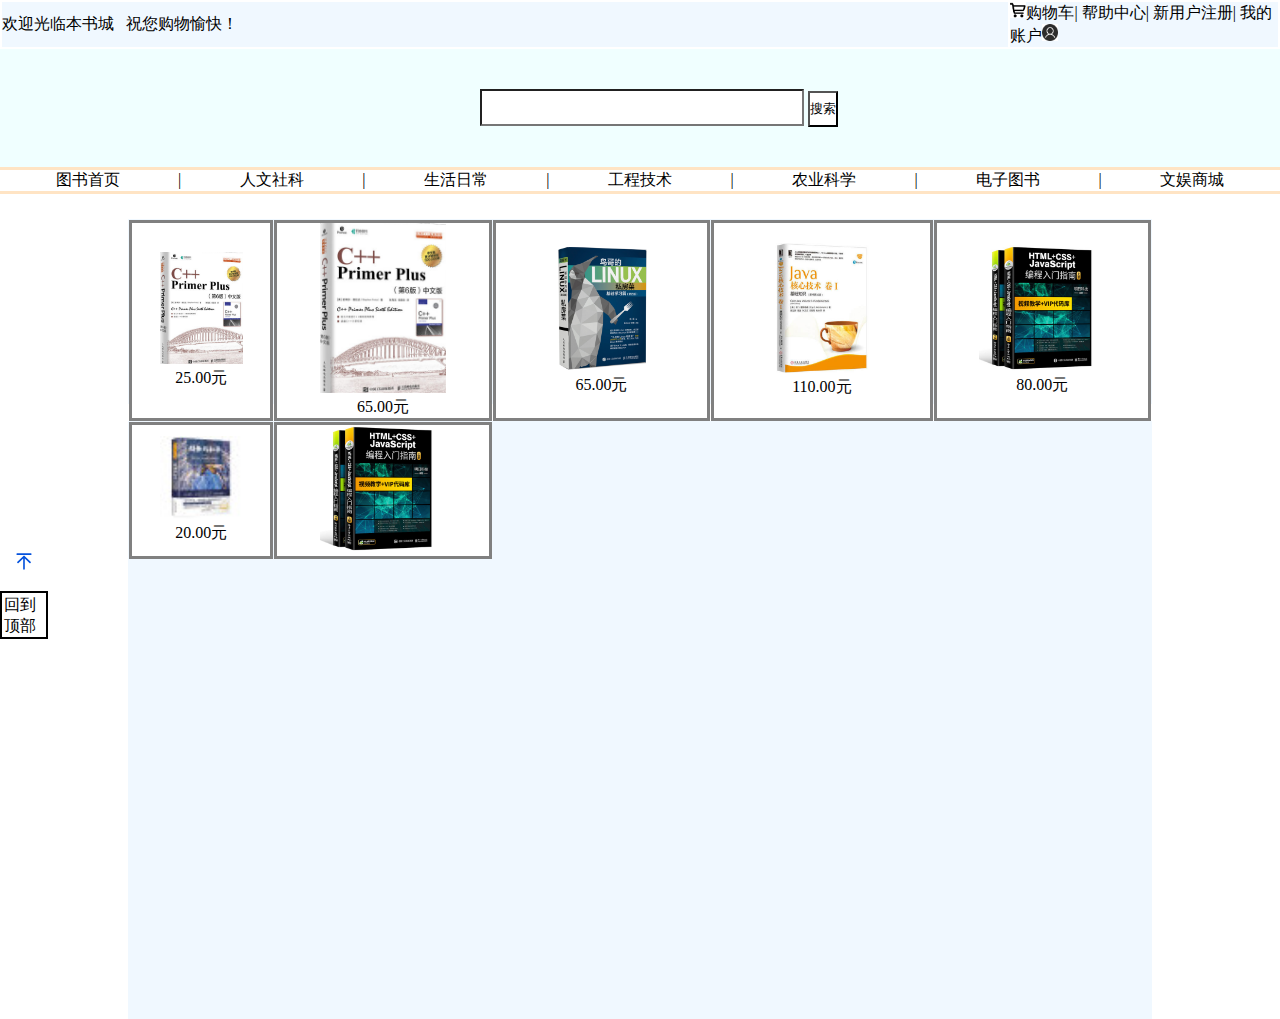
==== page/bookstorecp.html @ 9d539068 "init commit" ====
<!DOCTYPE html>
<html lang="en">

<head>
    <meta charset="UTF-8">
    <meta name="viewport" content="width=device-width, initial-scale=1.0">
    <title>Document</title>
    <style>
        * {
            margin: 0px;
            padding: 0px;
            background-color: white;
        }

        #top {
            font-size: normal;
            color: black;
            background-color: aliceblue;


        }

        a {
            color: black;
            TEXT-DECORATION: none;

        }

        a:hover {
            background: #f29901;

        }

        #search {
            block-size: 33px;
            width: 40%;
            background: white;
            font-size: medium;
        }

        #searchbutton {
            height: 36px;
            font-weight: 110;
        }
    </style>
</head>

<body>
    <!--页面-->
    <div>
        <!--上边框-->
        <div id="top">
            <!--顶部-->
            <table width="100%">
                <tr>
                    <td width="79%" style="background-color:aliceblue;">
                        欢迎光临本书城&nbsp;&nbsp;&nbsp;祝您购物愉快！
                    </td>
                    <td style="background-color: aliceblue;">
                        <a style="background-color: aliceblue;" href="#"><img src="../image/购物车空.png" width="16px"
                                height="16px">购物车</a>|
                        <a style="background-color:aliceblue" href="#">帮助中心</a>|
                        <a style="background-color: aliceblue;" href="myuser.html">新用户注册</a>|
                        <a style="background-color:aliceblue" href="#">我的账户<img src="../image/账户头像.png " width="16px"
                                height="17px"></a>
                    </td>
                </tr>
            </table>
            <!--搜索-->
            <table width="100%" style="border-collapse:separate; border-spacing:0px 40px;background-color:azure">

                <tr>
                    <td width="30%" style="background-color: azure">

                    </td>
                    <td width="50%" style="background-color:azure;">
                        <input type="text" id="search" />
                        <input type="button" value="搜索" id="searchbutton" />
                    </td>

                </tr>
            </table>
            <!--目录-->
            <table width="100%" style="border-collapse:separate; border-spacing:0px 3px;background-color:bisque">
                <tr align="center">
                    <td>
                        <a href="#">图书首页</a>
                    </td>
                    <td>
                        |
                    <td>
                        <a href="#">人文社科</a>
                    </td>
                    <td>
                        |
                    <td>
                    <td>
                        <a href="#">生活日常</a>
                    </td>
                    <td>
                        |
                    <td>
                    <td>
                        <a href="#">工程技术</a>
                    </td>
                    <td>
                        |
                    <td>
                    <td>
                        <a href="#">农业科学</a>

                    </td>
                    <td>
                        |
                    <td>
                    <td>
                        <a href="#">电子图书</a>

                    </td>
                    <td>
                        |
                    <td>
                    <td>
                        <a href="#">文娱商城</a>

                    </td>
                </tr>
            </table>
        </div>
    </div>
    <div style="width:100%;height:100%;">
        <div style="position:fixed;margin-top:25%;float:right;">
            <!--导航栏-->
            <button style="width:48px;height:48px;background:url('../image/回到顶部\ .svg');border-style:none;" id="btn"></button>
            <table width="48px" height="48px" style="display:flex; border:2px black solid;">
                <tr>
                    <td>回到顶部</td>
                </tr>

            </table>
            <script>
                window.onload = function () {
                    var btn = document.getElementById("btn"); 

                    var timer = null; 

                    var istop = true; 

                    window.onscroll = function () { 

                        if (!istop) 
                        { 
                            clearInterval(timer);
                        }
                        istop = false;
                    }

                    btn.onclick = function () {
                        //按钮点击事件
                        timer = setInterval(function () { 

                            var dtop = document.documentElement.scrollTop; 

                            var speed = Math.floor(-dtop / 5); 

                            document.documentElement.scrollTop = dtop + speed; 
                            istop = true; 

                            if (dtop == 0) { 
                                clearInterval(timer);
                            }

                        }, 30)
                    }
                }
            </script>
        </div>
        <div
            style="width:80%;height:800px;background-color:aliceblue;margin-top:2%;display:block;margin-left:10%;margin-right:10%;">
            <!--主体-->
            <table width="100%" cellspacing="1" style="display:inline;margin-top:2%;">
                <tr align="center">
                    <td style="border:gray 3px solid;">
                        <center><a href="#"><img src="../image/c++.png" width="60%"></a>
                            <center>25.00元</center>
                        </center>
                    </td>
                    <td style="border:gray 3px solid;">
                        <center><a href="#" target="blank"><img src="../image/c++.png" width="60%"></a>
                            <center>65.00元</center>
                        </center>
                    </td>
                    <td style="border:gray 3px solid;">
                        <center><a href="#" target="blank"><img src="../image/Linux.png" width="60%"></a>
                            <center>65.00元</center>
                        </center>
                    </td>
                    <td style="border:gray 3px solid;">
                        <center><a href="#" target="blank"><img src="../image/java核心卷1.jpg" width="60%"></a>
                            <center>110.00元</center>
                        </center>
                    </td>
                    <td style="border:gray 3px solid;">
                        <center><a href="#" target="blank"><img src="../image/HTML.jpg" width="60%" onclick=""></a>
                            <center>80.00元</center>
                        </center>
                    </td>

                </tr>
                <tr>
                    <td style="border:gray 3px solid;">
                        <center><a href="#" target="blank"><img src="../image/战争与和平 50.jpg" width="60%" onclick=""></a>
                            <center>20.00元</center>
                        </center>
                    </td>
                    <td style="border:gray 3px solid;">
                        <center><img src="../image/HTML(已去底).jpg" width="60%">
                            <center></center>
                        </center>
                    </td>
                </tr>
            </table>
        </div>
    </div>



</body>

</html>
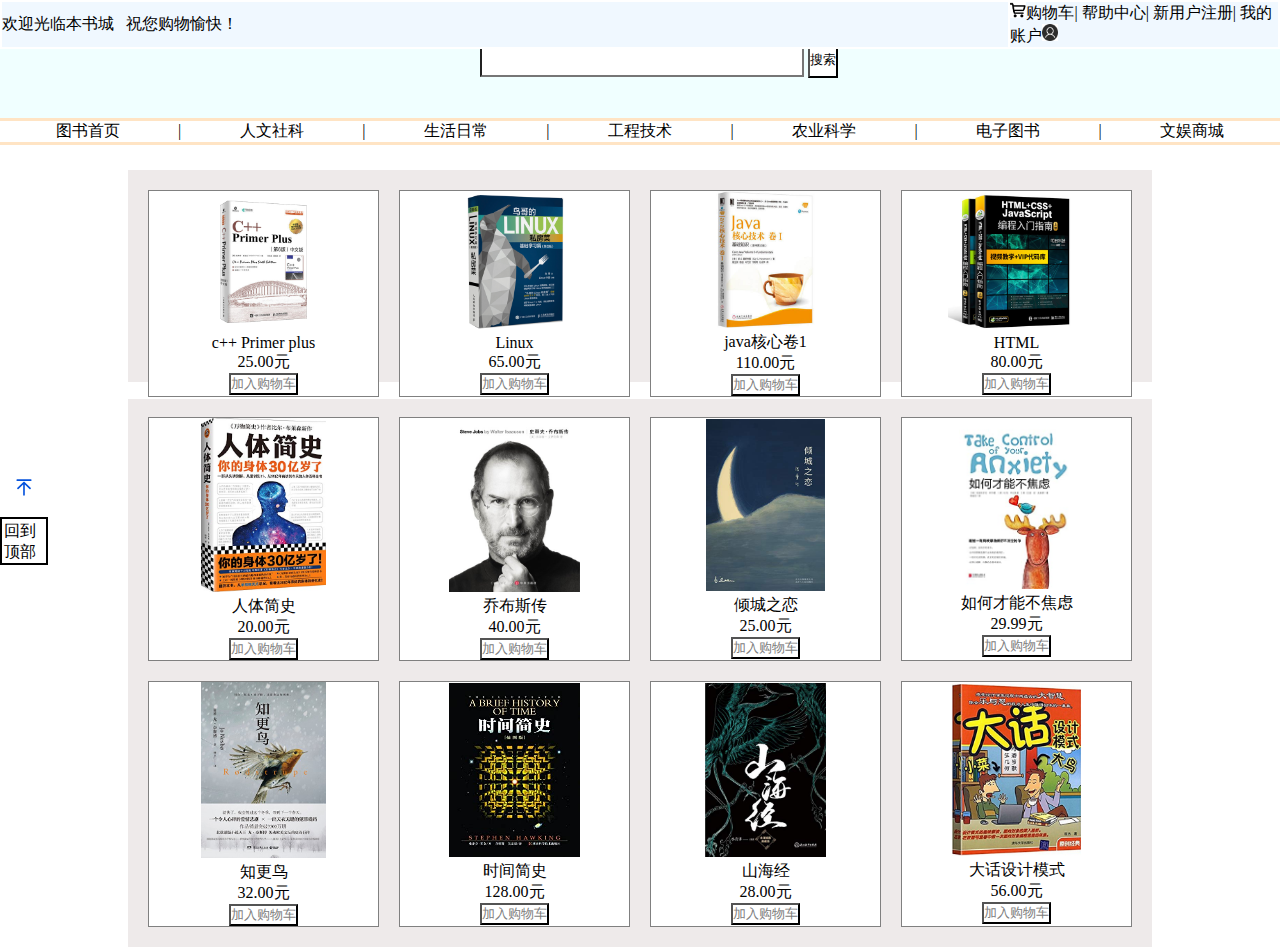
==== commit de2626ea: "bycar is push" ====
--- a/page/bookstorecp.html
+++ b/page/bookstorecp.html
@@ -43,6 +43,21 @@
             font-weight: 110;
         }
     </style>
+    <script>
+        
+        function add(Element) {
+            sessionStorage["sum"]++;
+            var key = String(Element.id);
+            if (sessionStorage.getItem(key) == null) {
+                sessionStorage.setItem(key, 1);
+            }
+             else {
+                sessionStorage[key]++;
+            }
+            
+        }
+
+    </script>
 </head>
 
 <body>
@@ -51,17 +66,17 @@
         <!--上边框-->
         <div id="top">
             <!--顶部-->
-            <table width="100%">
+            <table width="100%" style="position: fixed;">
                 <tr>
                     <td width="79%" style="background-color:aliceblue;">
                         欢迎光临本书城&nbsp;&nbsp;&nbsp;祝您购物愉快！
                     </td>
                     <td style="background-color: aliceblue;">
-                        <a style="background-color: aliceblue;" href="#"><img src="../image/购物车空.png" width="16px"
+                        <a style="background-color: aliceblue;" href="../page/buycar.html"><img src="../image/购物车空.png" width="16px"
                                 height="16px">购物车</a>|
                         <a style="background-color:aliceblue" href="#">帮助中心</a>|
                         <a style="background-color: aliceblue;" href="myuser.html">新用户注册</a>|
-                        <a style="background-color:aliceblue" href="#">我的账户<img src="../image/账户头像.png " width="16px"
+                        <a style="background-color:aliceblue" href="../page/login.html">我的账户<img src="../image/账户头像.png " width="16px"
                                 height="17px"></a>
                     </td>
                 </tr>
@@ -131,8 +146,9 @@
     <div style="width:100%;height:100%;">
         <div style="position:fixed;margin-top:25%;float:right;">
             <!--导航栏-->
-            <button style="width:48px;height:48px;background:url('../image/回到顶部\ .svg');border-style:none;" id="btn"></button>
-            <table width="48px" height="48px" style="display:flex; border:2px black solid;">
+            <button style="width:48px;height:48px;background:url('../image/回到顶部\ .svg');border-style:none;"
+                id="btn"></button>
+            <table width="48px" height="48px" style="display:block; border:2px black solid;">
                 <tr>
                     <td>回到顶部</td>
                 </tr>
@@ -140,16 +156,15 @@
             </table>
             <script>
                 window.onload = function () {
-                    var btn = document.getElementById("btn"); 
-
-                    var timer = null; 
-
-                    var istop = true; 
-
-                    window.onscroll = function () { 
-
-                        if (!istop) 
-                        { 
+                    var btn = document.getElementById("btn");
+
+                    var timer = null;
+
+                    var istop = true;
+
+                    window.onscroll = function () {
+
+                        if (!istop) {
                             clearInterval(timer);
                         }
                         istop = false;
@@ -157,16 +172,16 @@
 
                     btn.onclick = function () {
                         //按钮点击事件
-                        timer = setInterval(function () { 
-
-                            var dtop = document.documentElement.scrollTop; 
-
-                            var speed = Math.floor(-dtop / 5); 
-
-                            document.documentElement.scrollTop = dtop + speed; 
-                            istop = true; 
-
-                            if (dtop == 0) { 
+                        timer = setInterval(function () {
+
+                            var dtop = document.documentElement.scrollTop;
+
+                            var speed = Math.floor(-dtop / 5);
+
+                            document.documentElement.scrollTop = dtop + speed;
+                            istop = true;
+
+                            if (dtop == 0) {
                                 clearInterval(timer);
                             }
 
@@ -175,55 +190,156 @@
                 }
             </script>
         </div>
-        <div
-            style="width:80%;height:800px;background-color:aliceblue;margin-top:2%;display:block;margin-left:10%;margin-right:10%;">
-            <!--主体-->
-            <table width="100%" cellspacing="1" style="display:inline;margin-top:2%;">
-                <tr align="center">
-                    <td style="border:gray 3px solid;">
-                        <center><a href="#"><img src="../image/c++.png" width="60%"></a>
-                            <center>25.00元</center>
-                        </center>
-                    </td>
-                    <td style="border:gray 3px solid;">
-                        <center><a href="#" target="blank"><img src="../image/c++.png" width="60%"></a>
-                            <center>65.00元</center>
-                        </center>
-                    </td>
-                    <td style="border:gray 3px solid;">
-                        <center><a href="#" target="blank"><img src="../image/Linux.png" width="60%"></a>
-                            <center>65.00元</center>
-                        </center>
-                    </td>
-                    <td style="border:gray 3px solid;">
-                        <center><a href="#" target="blank"><img src="../image/java核心卷1.jpg" width="60%"></a>
-                            <center>110.00元</center>
-                        </center>
-                    </td>
-                    <td style="border:gray 3px solid;">
-                        <center><a href="#" target="blank"><img src="../image/HTML.jpg" width="60%" onclick=""></a>
-                            <center>80.00元</center>
-                        </center>
-                    </td>
-
-                </tr>
-                <tr>
-                    <td style="border:gray 3px solid;">
-                        <center><a href="#" target="blank"><img src="../image/战争与和平 50.jpg" width="60%" onclick=""></a>
-                            <center>20.00元</center>
-                        </center>
-                    </td>
-                    <td style="border:gray 3px solid;">
-                        <center><img src="../image/HTML(已去底).jpg" width="60%">
-                            <center></center>
-                        </center>
-                    </td>
-                </tr>
-            </table>
-        </div>
+
     </div>
 
-
+    <div
+        style="width:80%;height:auto;background-color:rgb(238, 234, 234);margin-top:2%;display:block;margin-left:10%;margin-right:10%;">
+        <!--主体-->
+        <table width="100%" cellspacing="20" style="display:inline;">
+            <tr style="text-align:center">
+                <td style="border:gray 1px solid;width:10%">
+                    <center>
+                        <a href="#"><img src="../image/c++ Primer plus.jpg" width="60%"></a>
+                        <center>c++ Primer plus</center>
+                        <center>25.00元</center>
+                        <center><button style="color: gray;height:auto;font-weight:400;" onclick="add(this)"
+                                id="c++ Primer plus">加入购物车</button></center>
+                                <script>
+                                    localStorage.setItem("c++ Primer plus",25.00);
+                                </script>
+                    </center>
+                </td>
+                <td style="border:gray 1px solid;width:10%;">
+                    <center><a href="#" target="blank"><img src="../image/Linux.jpg" width="60%"></a>
+                        <center>Linux</center>
+                        <center>65.00元</center>
+                        <center><button style="color: gray;height:auto;font-weight:400;" onclick="add(this)"
+                                id="Linux">加入购物车</button></center>
+                                <script>
+                                    localStorage.setItem("Linux",65.00);
+                                </script>
+                    </center>
+                </td>
+                <td style="border:gray 1px solid;width:10%;">
+                    <center><a href="#" target="blank"><img src="../image/java核心卷1.jpg" width="60%"></a>
+                        <center>java核心卷1</center>
+                        <center>110.00元</center>
+                        <center><button style="color: gray;height:auto;font-weight:400;" onclick="add(this)"
+                                id="java核心卷1">加入购物车</button></center>
+                                <script>
+                                    localStorage.setItem("java核心卷1",110.00);
+                                </script>
+                    </center>
+                </td>
+                <td style="border:gray 1px solid;width:10%;">
+                    <center><a href="#" target="blank"><img style="display: inline;" src="../image/HTML.jpg"
+                                width="60%"></a>
+                        <center>HTML</center>
+                        <center>80.00元</center>
+                        <center><button style="color: gray;height:auto;font-weight:400;" onclick="add(this)"
+                                id="HTML">加入购物车</button></center>
+                                <script>
+                                    localStorage.setItem("HTML",80.00);
+                                </script>
+                    </center>
+                </td>
+
+            </tr>
+            <tr style="text-align:center">
+                <td style="border:gray 1px solid;width:10%;">
+                    <center><a href="#" target="blank"><img src="../image/人体简史.jpg" width="55%" onclick=""></a>
+                        <center>人体简史</center>
+                        <center>20.00元</center>
+                        <center><button style="color: gray;height:auto;font-weight:400;" onclick="add(this)"
+                                id="人体简史">加入购物车</button></center>
+                                <script>
+                                    localStorage.setItem("人体简史",20.00);
+                                </script>
+                    </center>
+                </td>
+                <td style="border:gray 1px solid;width:10%;">
+                    <center><img src="../image/乔布斯传.jpg" width="57%">
+                        <center>乔布斯传</center>
+                        <center>40.00元</center>
+                        <center><button style="color: gray;height:auto;font-weight:400;" onclick="add(this)"
+                                id="乔布斯传">加入购物车</button></center>
+                                <script>
+                                    localStorage.setItem("乔布斯传",40.00);
+                                </script>
+                    </center>
+                </td>
+                <td style="border:gray 1px solid;width:10%;">
+                    <center><img src="../image/倾城之恋.jpg" width="52%">
+                        <center>倾城之恋</center>
+                        <center>25.00元</center>
+                        <center><button style="color: gray;height:auto;font-weight:400;" onclick="add(this)"
+                                id="倾城之恋">加入购物车</button></center>
+                                <script>
+                                    localStorage.setItem("倾城之恋",25.99);
+                                </script>
+                    </center>
+                </td>
+                <td style="border:gray 1px solid;width:10%;">
+                    <center><img src="../image/如何才能不焦虑.jpg" width="50%">
+                        <center>如何才能不焦虑</center>
+                        <center>29.99元</center>
+                        <center><button style="color: gray;height:auto;font-weight:400;" onclick="add(this)"
+                                id="如何才能不焦虑">加入购物车</button></center>
+                                <script>
+                                    localStorage.setItem("如何才能不焦虑",29.99);
+                                </script>
+                    </center>
+                </td>
+            </tr>
+            <tr style="text-align:center">
+                <td style="border:gray 1px solid;width:10%;">
+                    <center><a href="#" target="blank"><img src="../image/知更鸟.jpg" width="55%" onclick=""></a>
+                        <center>知更鸟</center>
+                        <center>32.00元</center>
+                        <center><button style="color: gray;height:auto;font-weight:400;" onclick="add(this)"
+                                id="知更鸟">加入购物车</button></center>
+                                <script>
+                                    localStorage.setItem("知更鸟",32.00);
+                                </script>
+                    </center>
+                </td>
+                <td style="border:gray 1px solid;width:10%;">
+                    <center><img src="../image/时间简史.jpg" width="57%">
+                        <center>时间简史</center>
+                        <center>128.00元</center>
+                        <center><button style="color: gray;height:auto;font-weight:400;" onclick="add(this)"
+                                id="时间简史">加入购物车</button></center>
+                                <script>
+                                    localStorage.setItem("时间简史",128.00);
+                                </script>
+                    </center>
+                </td>
+                <td style="border:gray 1px solid;width:10%;">
+                    <center><img src="../image/山海经.jpg" width="53%">
+                        <center>山海经</center>
+                        <center>28.00元</center>
+                        <center><button style="color: gray;height:auto;font-weight:400;" onclick="add(this)"
+                                id="山海经">加入购物车</button></center>
+                                <script>
+                                    localStorage.setItem("山海经",28.00);
+                                </script>
+                    </center>
+                </td>
+                <td style="border:gray 1px solid;width:10%;">
+                    <center><img src="../image/大话设计模式.jpg" width="56%">
+                        <center>大话设计模式</center>
+                        <center>56.00元</center>
+                        <center><button style="color: gray;height:auto;font-weight:400;" onclick="add(this)"
+                                id="大话设计模式">加入购物车</button></center>
+                                <script>
+                                    localStorage.setItem("大话设计模式",56.00);
+                                </script>
+                    </center>
+                </td>
+            </tr>
+        </table>
+    </div>
 
 </body>
 
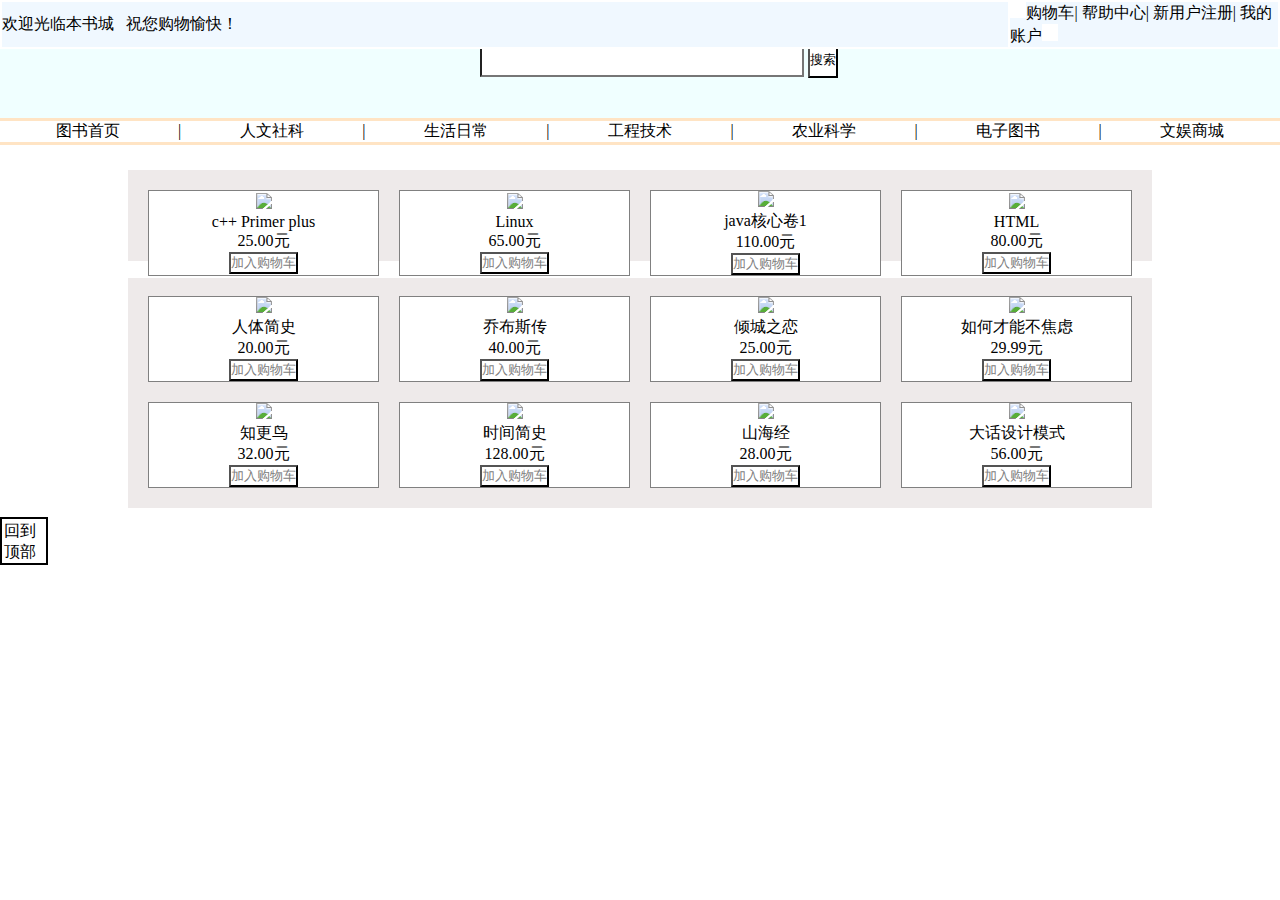
==== commit f49db4d1: "almost complish" ====
--- a/page/bookstorecp.html
+++ b/page/bookstorecp.html
@@ -45,18 +45,44 @@
     </style>
     <script>
         
+        function IsEmpty(){
+        if (localStorage.getItem("sum") == null) {
+
+            localStorage["sum"] = 0;
+            var sumValue =0;
+            for (var i = 0; i < localStorage.length; i++) {
+                if(localStorage.key(i) != "sum")
+                
+                sumValue+=Number(localStorage[localStorage.key(i)]);
+               
+            }
+            localStorage["sum"]=sumValue;
+        } 
+        else {
+            var sumValue =0;
+            for (var i = 0; i < localStorage.length; i++) {
+                if(localStorage.key(i) != "sum")
+                
+                sumValue+=Number(localStorage[localStorage.key(i)]);  
+            }
+            if(Number(localStorage["sum"])!=sumValue){
+                localStorage["sum"]=sumValue;
+            }
+           
+        }
+    }
+    
         function add(Element) {
-            sessionStorage["sum"]++;
             var key = String(Element.id);
-            if (sessionStorage.getItem(key) == null) {
-                sessionStorage.setItem(key, 1);
+            if (localStorage.getItem(key) == null) {
+                localStorage.setItem(key, 1);
+            } else {
+                localStorage[key]++;
             }
-             else {
-                sessionStorage[key]++;
-            }
-            
-        }
-
+            localStorage.sum++;
+            //使用循环得到所有的书的总数
+
+        }
     </script>
 </head>
 
@@ -72,12 +98,12 @@
                         欢迎光临本书城&nbsp;&nbsp;&nbsp;祝您购物愉快！
                     </td>
                     <td style="background-color: aliceblue;">
-                        <a style="background-color: aliceblue;" href="../page/buycar.html"><img src="../image/购物车空.png" width="16px"
-                                height="16px">购物车</a>|
+                        <a style="background-color: aliceblue;" href="../page/bucar1.1.html"><img
+                                src="../image/购物车空.png" width="16px" height="16px">购物车</a>|
                         <a style="background-color:aliceblue" href="#">帮助中心</a>|
                         <a style="background-color: aliceblue;" href="myuser.html">新用户注册</a>|
-                        <a style="background-color:aliceblue" href="../page/login.html">我的账户<img src="../image/账户头像.png " width="16px"
-                                height="17px"></a>
+                        <a style="background-color:aliceblue" href="../page/login.html">我的账户<img
+                                src="../image/账户头像.png " width="16px" height="17px"></a>
                     </td>
                 </tr>
             </table>
@@ -156,6 +182,7 @@
             </table>
             <script>
                 window.onload = function () {
+                    IsEmpty();
                     var btn = document.getElementById("btn");
 
                     var timer = null;
@@ -205,9 +232,9 @@
                         <center>25.00元</center>
                         <center><button style="color: gray;height:auto;font-weight:400;" onclick="add(this)"
                                 id="c++ Primer plus">加入购物车</button></center>
-                                <script>
-                                    localStorage.setItem("c++ Primer plus",25.00);
-                                </script>
+                        <script>
+                            sessionStorage.setItem("c++ Primer plus", 25.00);
+                        </script>
                     </center>
                 </td>
                 <td style="border:gray 1px solid;width:10%;">
@@ -216,9 +243,9 @@
                         <center>65.00元</center>
                         <center><button style="color: gray;height:auto;font-weight:400;" onclick="add(this)"
                                 id="Linux">加入购物车</button></center>
-                                <script>
-                                    localStorage.setItem("Linux",65.00);
-                                </script>
+                        <script>
+                            sessionStorage.setItem("Linux", 65.00);
+                        </script>
                     </center>
                 </td>
                 <td style="border:gray 1px solid;width:10%;">
@@ -227,9 +254,9 @@
                         <center>110.00元</center>
                         <center><button style="color: gray;height:auto;font-weight:400;" onclick="add(this)"
                                 id="java核心卷1">加入购物车</button></center>
-                                <script>
-                                    localStorage.setItem("java核心卷1",110.00);
-                                </script>
+                        <script>
+                            sessionStorage.setItem("java核心卷1", 110.00);
+                        </script>
                     </center>
                 </td>
                 <td style="border:gray 1px solid;width:10%;">
@@ -239,9 +266,9 @@
                         <center>80.00元</center>
                         <center><button style="color: gray;height:auto;font-weight:400;" onclick="add(this)"
                                 id="HTML">加入购物车</button></center>
-                                <script>
-                                    localStorage.setItem("HTML",80.00);
-                                </script>
+                        <script>
+                            sessionStorage.setItem("HTML", 80.00);
+                        </script>
                     </center>
                 </td>
 
@@ -253,9 +280,9 @@
                         <center>20.00元</center>
                         <center><button style="color: gray;height:auto;font-weight:400;" onclick="add(this)"
                                 id="人体简史">加入购物车</button></center>
-                                <script>
-                                    localStorage.setItem("人体简史",20.00);
-                                </script>
+                        <script>
+                            sessionStorage.setItem("人体简史", 20.00);
+                        </script>
                     </center>
                 </td>
                 <td style="border:gray 1px solid;width:10%;">
@@ -264,9 +291,9 @@
                         <center>40.00元</center>
                         <center><button style="color: gray;height:auto;font-weight:400;" onclick="add(this)"
                                 id="乔布斯传">加入购物车</button></center>
-                                <script>
-                                    localStorage.setItem("乔布斯传",40.00);
-                                </script>
+                        <script>
+                            sessionStorage.setItem("乔布斯传", 40.00);
+                        </script>
                     </center>
                 </td>
                 <td style="border:gray 1px solid;width:10%;">
@@ -275,9 +302,9 @@
                         <center>25.00元</center>
                         <center><button style="color: gray;height:auto;font-weight:400;" onclick="add(this)"
                                 id="倾城之恋">加入购物车</button></center>
-                                <script>
-                                    localStorage.setItem("倾城之恋",25.99);
-                                </script>
+                        <script>
+                            sessionStorage.setItem("倾城之恋", 25.99);
+                        </script>
                     </center>
                 </td>
                 <td style="border:gray 1px solid;width:10%;">
@@ -286,9 +313,9 @@
                         <center>29.99元</center>
                         <center><button style="color: gray;height:auto;font-weight:400;" onclick="add(this)"
                                 id="如何才能不焦虑">加入购物车</button></center>
-                                <script>
-                                    localStorage.setItem("如何才能不焦虑",29.99);
-                                </script>
+                        <script>
+                            sessionStorage.setItem("如何才能不焦虑", 29.99);
+                        </script>
                     </center>
                 </td>
             </tr>
@@ -299,9 +326,9 @@
                         <center>32.00元</center>
                         <center><button style="color: gray;height:auto;font-weight:400;" onclick="add(this)"
                                 id="知更鸟">加入购物车</button></center>
-                                <script>
-                                    localStorage.setItem("知更鸟",32.00);
-                                </script>
+                        <script>
+                            sessionStorage.setItem("知更鸟", 32.00);
+                        </script>
                     </center>
                 </td>
                 <td style="border:gray 1px solid;width:10%;">
@@ -310,9 +337,9 @@
                         <center>128.00元</center>
                         <center><button style="color: gray;height:auto;font-weight:400;" onclick="add(this)"
                                 id="时间简史">加入购物车</button></center>
-                                <script>
-                                    localStorage.setItem("时间简史",128.00);
-                                </script>
+                        <script>
+                            sessionStorage.setItem("时间简史", 128.00);
+                        </script>
                     </center>
                 </td>
                 <td style="border:gray 1px solid;width:10%;">
@@ -321,9 +348,9 @@
                         <center>28.00元</center>
                         <center><button style="color: gray;height:auto;font-weight:400;" onclick="add(this)"
                                 id="山海经">加入购物车</button></center>
-                                <script>
-                                    localStorage.setItem("山海经",28.00);
-                                </script>
+                        <script>
+                            sessionStorage.setItem("山海经", 28.00);
+                        </script>
                     </center>
                 </td>
                 <td style="border:gray 1px solid;width:10%;">
@@ -332,14 +359,15 @@
                         <center>56.00元</center>
                         <center><button style="color: gray;height:auto;font-weight:400;" onclick="add(this)"
                                 id="大话设计模式">加入购物车</button></center>
-                                <script>
-                                    localStorage.setItem("大话设计模式",56.00);
-                                </script>
+                        <script>
+                            sessionStorage.setItem("大话设计模式", 56.00);
+                        </script>
                     </center>
                 </td>
             </tr>
         </table>
     </div>
+    
 
 </body>
 
